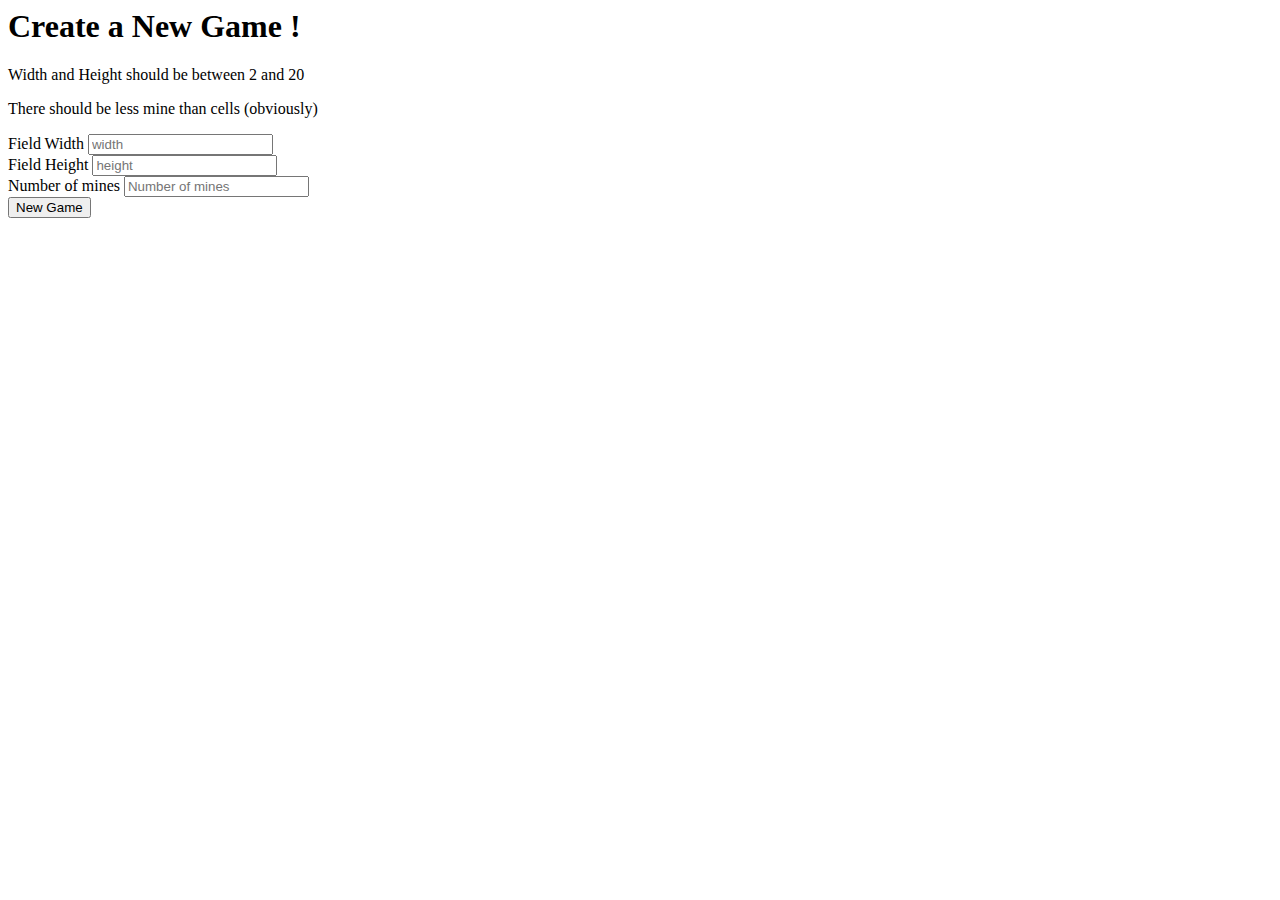
==== src/main/resources/templates/create.html @ 0d60f528 "page creation de partie" ====
<html th:replace="~{layout :: layout(~{::title}, ~{::content})}" xmlns:th="http://www.thymeleaf.org">
<head>
    <title th:fragment="title">Welcome to Minesweeper</title>
</head>
<body>
<div th:fragment="content">
    <h1>Create a New Game !</h1>

    <p>Width and Height should be between 2 and 20</p>
    <p>There should be less mine than cells (obviously)</p>

    <form action="#" th:action="@{/minesweeper/create}" method="post" th:object="${form}">
        <input type="hidden" th:field="*{id}">
        <div class="form-group">
            <label for="width">Field Width</label>
            <input type="text" class="form-control" id="width" placeholder="width" th:field="*{width}">
        </div>
        <div class="form-group">
            <label for="height">Field Height</label>
            <input type="text" class="form-control" id="height" placeholder="height" th:field="*{height}">
        </div>
        <div class="form-group">
            <label for="count">Number of mines</label>
            <input type="text" class="form-control" id="count" placeholder="Number of mines" th:field="*{count}">
        </div>
        <button type="submit" class="btn btn-primary">New Game</button>
    </form>

</div>
</body>
</html>
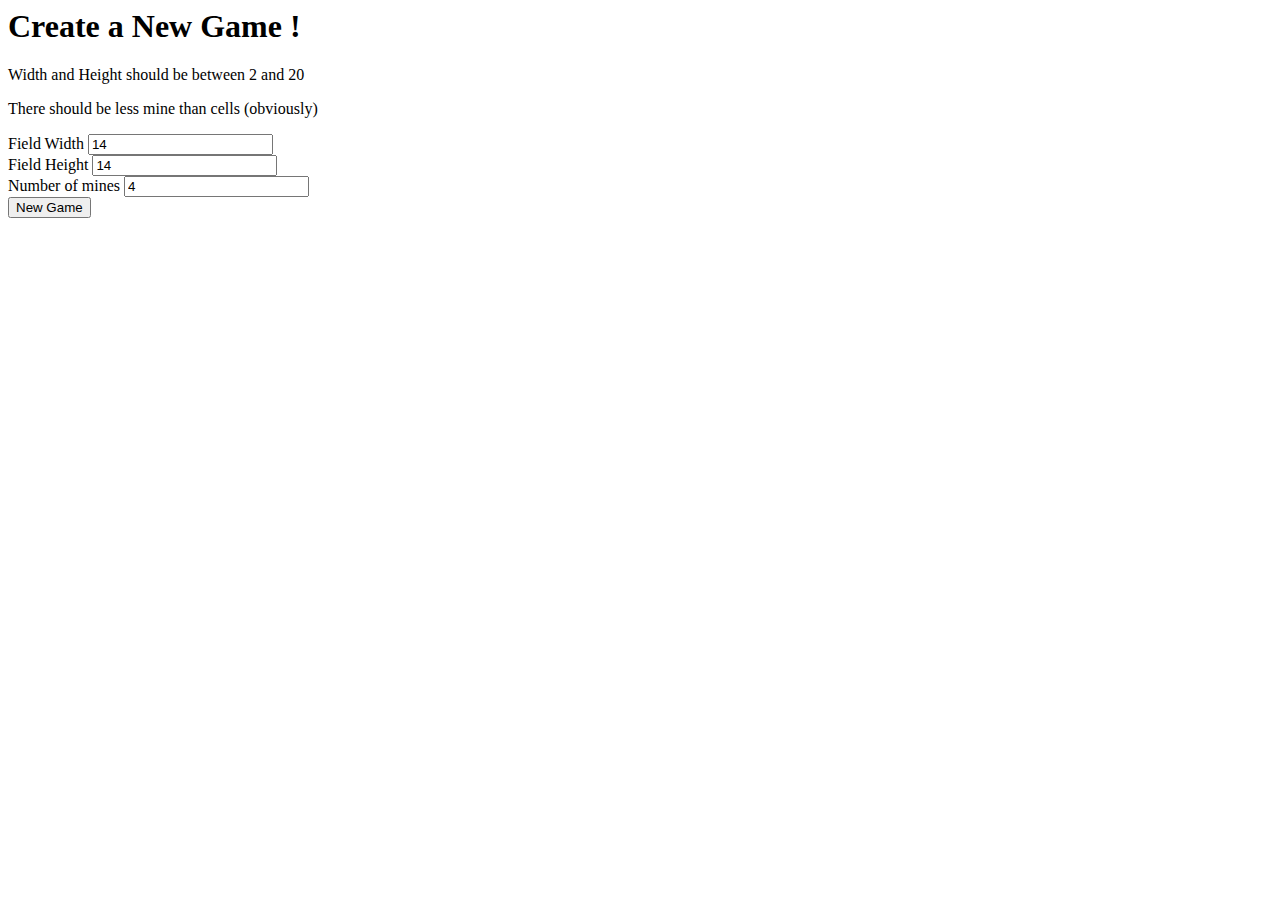
==== commit 6989b864: "organisation code et game controller" ====
--- a/src/main/resources/templates/create.html
+++ b/src/main/resources/templates/create.html
@@ -13,15 +13,15 @@
         <input type="hidden" th:field="*{id}">
         <div class="form-group">
             <label for="width">Field Width</label>
-            <input type="text" class="form-control" id="width" placeholder="width" th:field="*{width}">
+            <input type="text" class="form-control" id="width" value="14" placeholder="width" th:field="*{width}" >
         </div>
         <div class="form-group">
             <label for="height">Field Height</label>
-            <input type="text" class="form-control" id="height" placeholder="height" th:field="*{height}">
+            <input type="text" class="form-control" id="height" value="14"  placeholder="height" th:field="*{height}">
         </div>
         <div class="form-group">
             <label for="count">Number of mines</label>
-            <input type="text" class="form-control" id="count" placeholder="Number of mines" th:field="*{count}">
+            <input type="text" class="form-control" id="count" value="4"  placeholder="Number of mines" th:field="*{count}">
         </div>
         <button type="submit" class="btn btn-primary">New Game</button>
     </form>
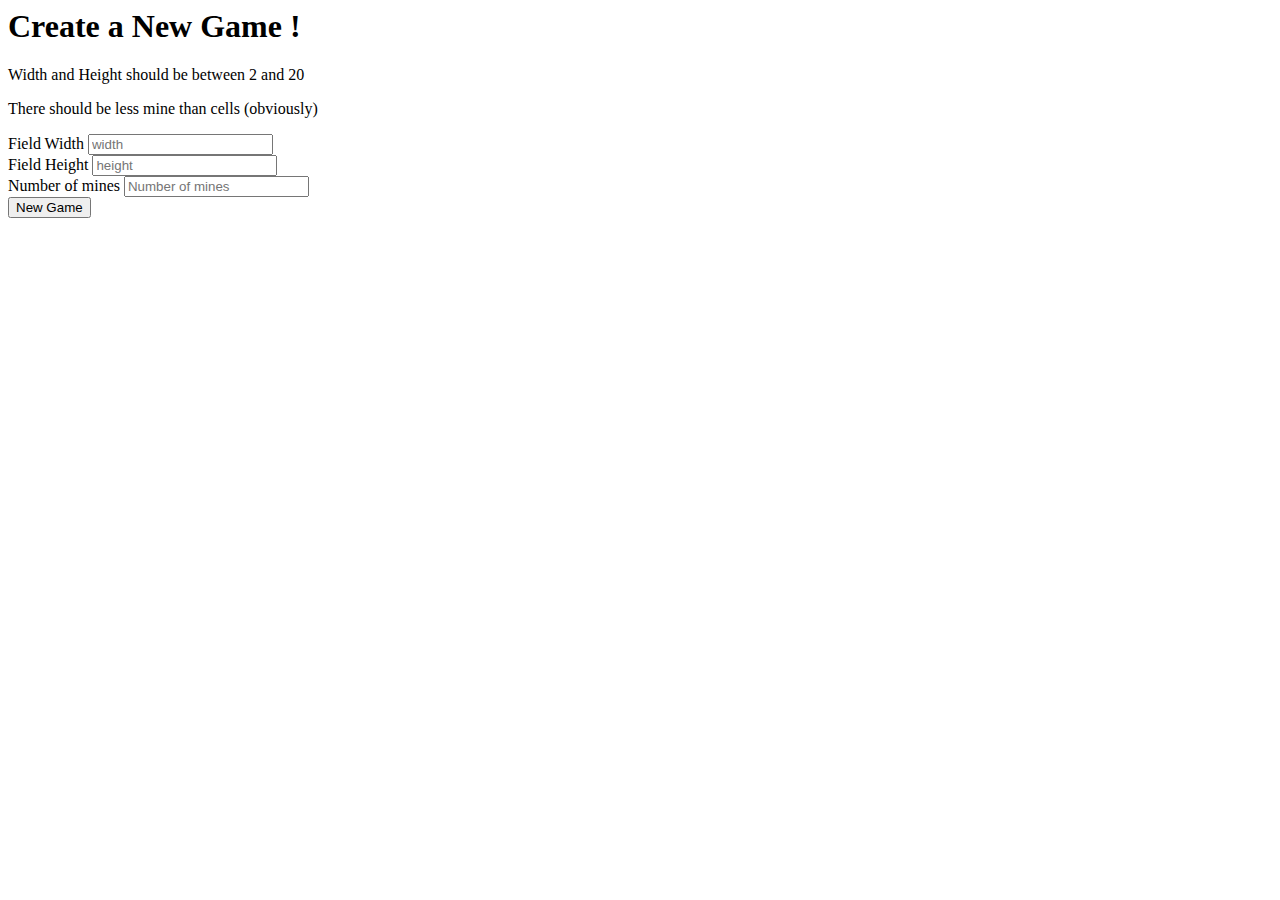
==== commit c760358a: "Merge branch 'main' of https://github.com/Vilquid/Minesweeper" ====
--- a/src/main/resources/templates/create.html
+++ b/src/main/resources/templates/create.html
@@ -9,21 +9,21 @@
     <p>Width and Height should be between 2 and 20</p>
     <p>There should be less mine than cells (obviously)</p>
 
-    <form action="#" th:action="@{/minesweeper/create}" method="post" th:object="${form}">
+    <form action="#" th:action="@{/game/create}" method="post" th:object="${form}">
         <input type="hidden" th:field="*{id}">
         <div class="form-group">
             <label for="width">Field Width</label>
-            <input type="text" class="form-control" id="width" value="14" placeholder="width" th:field="*{width}" >
+            <input type="text" class="form-control" id="width" placeholder="width" th:field="*{width}">
         </div>
         <div class="form-group">
             <label for="height">Field Height</label>
-            <input type="text" class="form-control" id="height" value="14"  placeholder="height" th:field="*{height}">
+            <input type="text" class="form-control" id="height" placeholder="height" th:field="*{height}">
         </div>
         <div class="form-group">
             <label for="count">Number of mines</label>
-            <input type="text" class="form-control" id="count" value="4"  placeholder="Number of mines" th:field="*{count}">
+            <input type="text" class="form-control" id="count" placeholder="Number of mines" th:field="*{count}">
         </div>
-        <button type="submit" class="btn btn-primary">New Game</button>
+        <button type="submit" class="btn btn-primary" th:href="@{/minesweeper/game}">New Game</button>
     </form>
 
 </div>
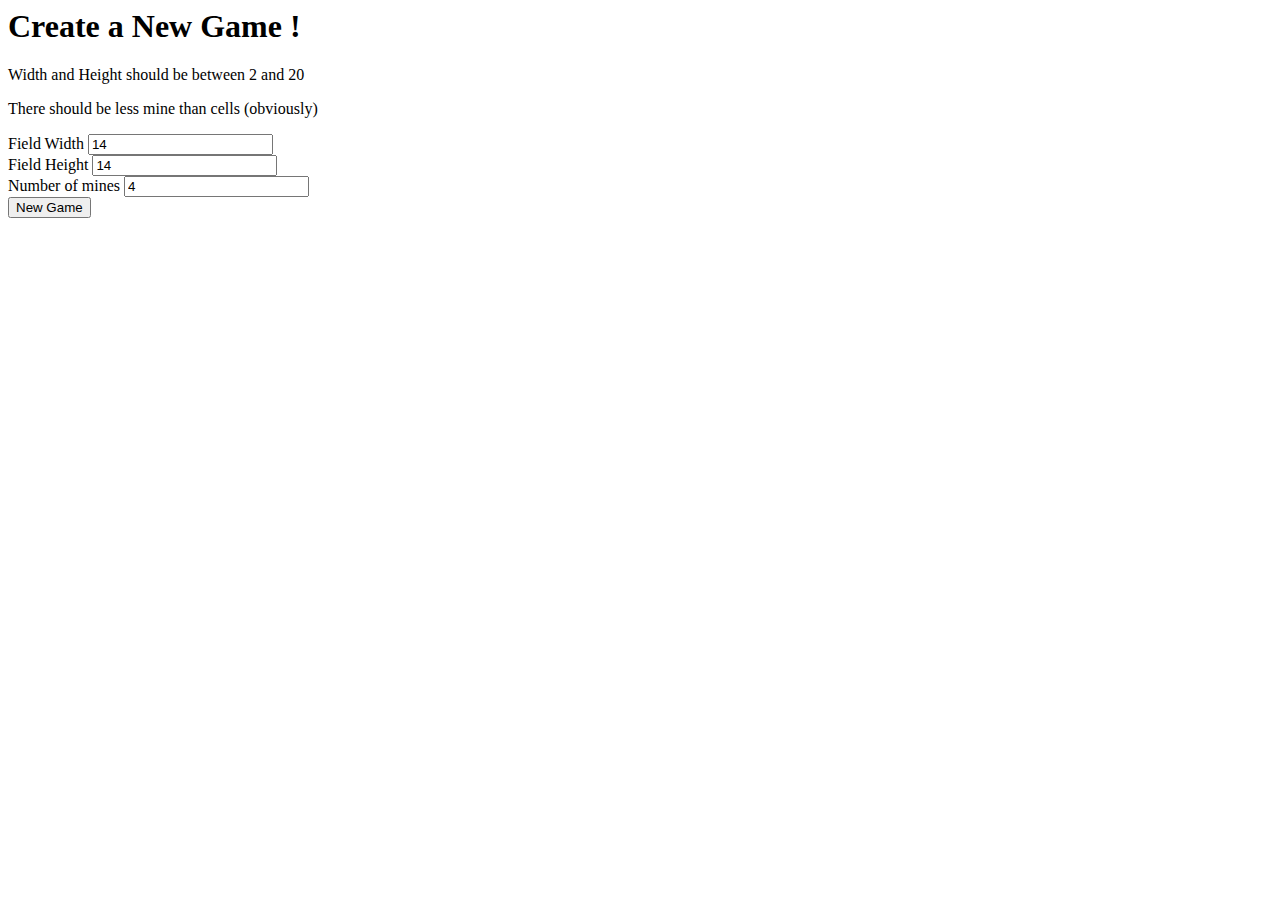
==== commit f31dffde: "merge et maj" ====
--- a/src/main/resources/templates/create.html
+++ b/src/main/resources/templates/create.html
@@ -9,21 +9,21 @@
     <p>Width and Height should be between 2 and 20</p>
     <p>There should be less mine than cells (obviously)</p>
 
-    <form action="#" th:action="@{/game/create}" method="post" th:object="${form}">
+    <form action="#" th:action="@{/minesweeper/create}" method="post" th:object="${form}">
         <input type="hidden" th:field="*{id}">
         <div class="form-group">
             <label for="width">Field Width</label>
-            <input type="text" class="form-control" id="width" placeholder="width" th:field="*{width}">
+            <input type="text" class="form-control" id="width" value="14" placeholder="width" th:field="*{width}" >
         </div>
         <div class="form-group">
             <label for="height">Field Height</label>
-            <input type="text" class="form-control" id="height" placeholder="height" th:field="*{height}">
+            <input type="text" class="form-control" id="height" value="14"  placeholder="height" th:field="*{height}">
         </div>
         <div class="form-group">
             <label for="count">Number of mines</label>
-            <input type="text" class="form-control" id="count" placeholder="Number of mines" th:field="*{count}">
+            <input type="text" class="form-control" id="count" value="4"  placeholder="Number of mines" th:field="*{count}">
         </div>
-        <button type="submit" class="btn btn-primary" th:href="@{/minesweeper/game}">New Game</button>
+        <button type="submit" class="btn btn-primary">New Game</button>
     </form>
 
 </div>
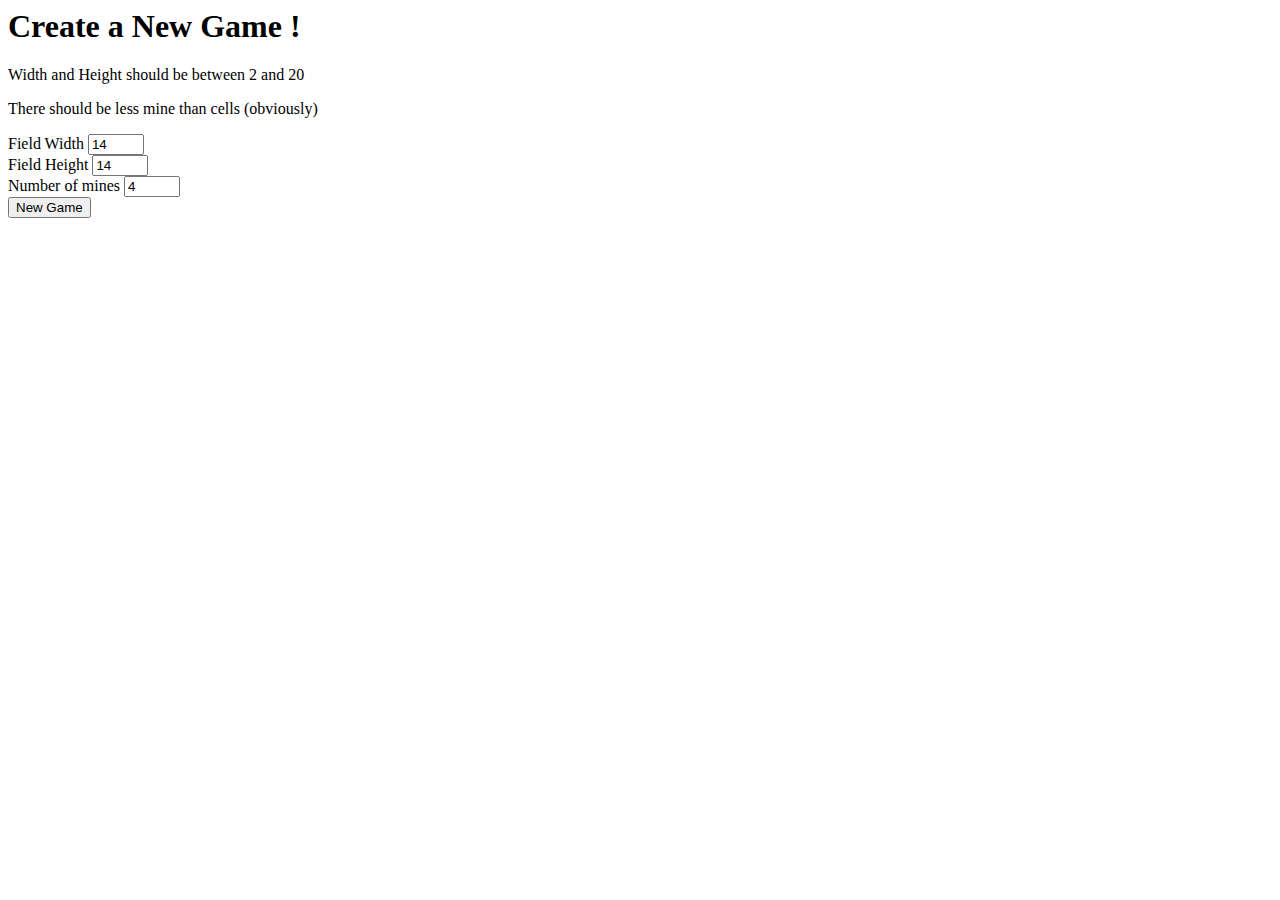
==== commit ebc8f2e2: "fin" ====
--- a/src/main/resources/templates/create.html
+++ b/src/main/resources/templates/create.html
@@ -13,15 +13,15 @@
         <input type="hidden" th:field="*{id}">
         <div class="form-group">
             <label for="width">Field Width</label>
-            <input type="text" class="form-control" id="width" value="14" placeholder="width" th:field="*{width}" >
+            <input type="number" class="form-control" id="width" value="14" min="2" max="20" placeholder="width" th:field="*{width}">
         </div>
         <div class="form-group">
             <label for="height">Field Height</label>
-            <input type="text" class="form-control" id="height" value="14"  placeholder="height" th:field="*{height}">
+            <input type="number" class="form-control" id="height" value="14" min="2" max="20" placeholder="height" th:field="*{height}">
         </div>
         <div class="form-group">
             <label for="count">Number of mines</label>
-            <input type="text" class="form-control" id="count" value="4"  placeholder="Number of mines" th:field="*{count}">
+            <input type="number" class="form-control" id="count" value="4" min="2" max="20" placeholder="Number of mines" th:field="*{count}">
         </div>
         <button type="submit" class="btn btn-primary">New Game</button>
     </form>
